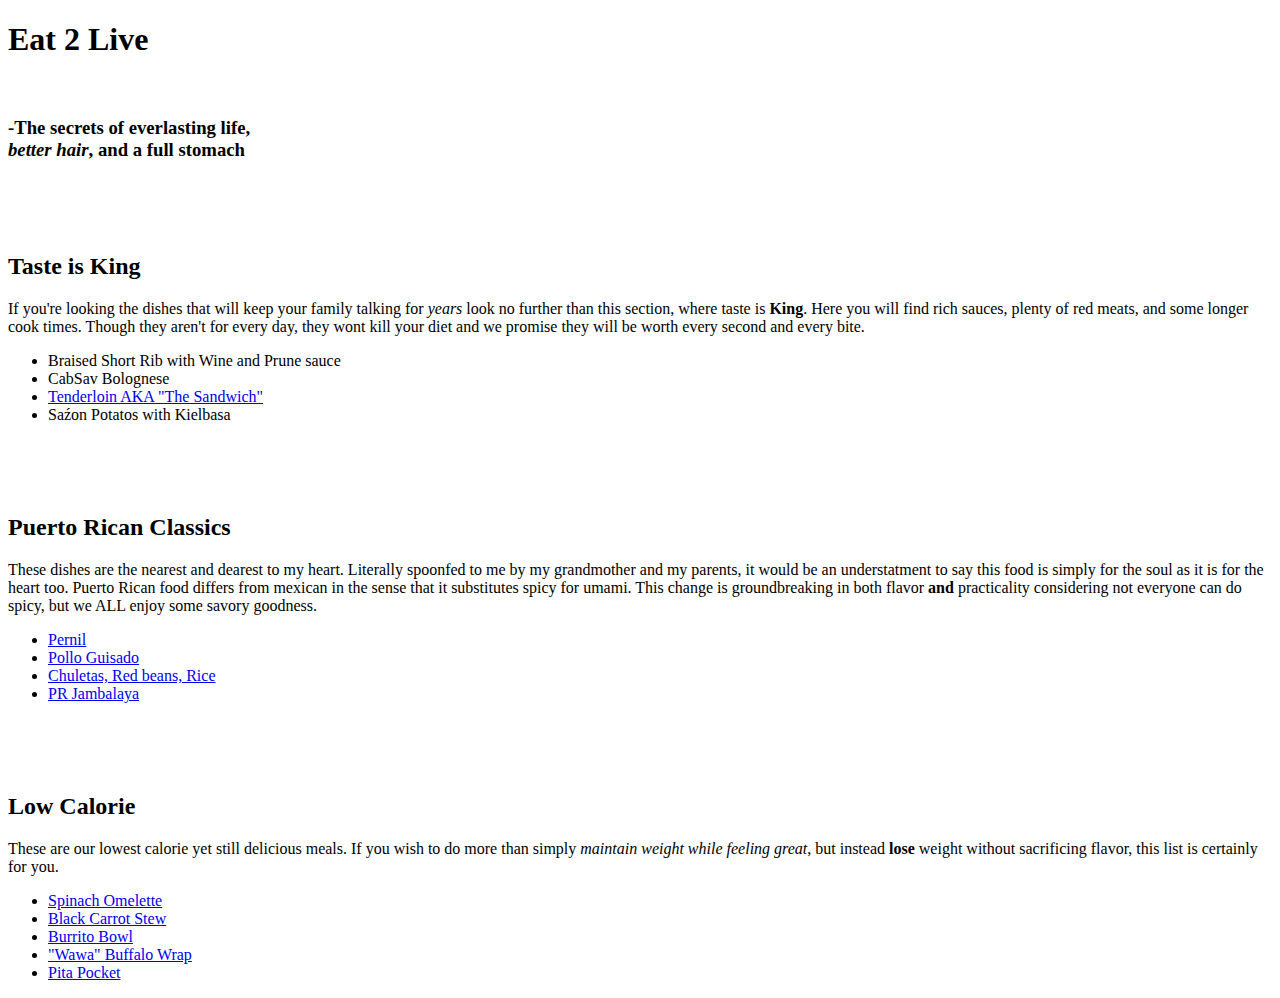
==== Eat2live.html/index.html @ 585082c5 "add files to git" ====
<!DOCTYPE html>
<html lang="en">
<head>
    <meta charset="UTF-8">
    <meta http-equiv="X-UA-Compatible" content="IE=edge">
    <meta name="viewport" content="width=device-width, initial-scale=1.0">
    <title>Eat2Live</title>
    <link rel="stylesheet" href="/Users/mine/Documents/Codecademy projects /Eat 2 Live /Resources/style.css">
    <link rel="preconnect" href="https://fonts.googleapis.com">
<link rel="preconnect" href="https://fonts.gstatic.com" crossorigin>
<link href="https://fonts.googleapis.com/css2?family=Kalam&display=swap" rel="stylesheet">
<link rel="preconnect" href="https://fonts.googleapis.com">
<link rel="preconnect" href="https://fonts.gstatic.com" crossorigin>
<link href="https://fonts.googleapis.com/css2?family=Domine:wght@600&display=swap" rel="stylesheet">


</head>

<body>
  <div id="banner">
    <div class="content">
    <h1 class="title">Eat 2 Live</h1>
    </div>
  </div>
    <br>
    <h3 class="main_quote">-The secrets of everlasting life,<br> <em>better hair</em>, and a <strong>full</strong> stomach</h3>
    <br><br><br>
    <span>
    <div class="Type">
      <h2>Taste is King</h2>
      <p class="description">If you're looking the dishes that will keep your family talking for <em>years</em>
        look no further than this section, where taste is <strong>King</strong>. Here you will find rich sauces, plenty of red meats, and some longer cook times. 
        Though they aren't for every day, they wont kill your diet and we promise they will be worth every second and every bite.

        
      </p>
      <ul class="Recipe">
        <li>Braised Short Rib with Wine and Prune sauce</li>
        <li>CabSav Bolognese</li>
        <li><a href="/Users/mine/Documents/Codecademy projects /Eat 2 Live /Eat2live.html/"The Sandwich".html" target="_blank">Tenderloin AKA "The Sandwich"</a></li>
        <li>Saźon Potatos with Kielbasa</li>
      </ul>
    </div>
    

    <br><br><br>
    <div class="Type">
        <h2>Puerto Rican Classics</h2>
        <p class="description">These dishes are the nearest and dearest to my heart. Literally spoonfed to me by my grandmother and my parents, it would be an understatment to say 
            this food is simply for the soul as it is for the heart too. Puerto Rican food differs from mexican in the sense that it substitutes spicy for umami. This change is groundbreaking in both flavor
            <strong>and</strong> practicality considering not everyone can do spicy, but we ALL enjoy some savory goodness.
        </p>
        <ul class="Recipe">
            <li><a href="/Users/mine/Documents/Codecademy projects /Eat 2 Live /Eat2live.html/pernil.html" target="_blank"> Pernil</a></li>
            <li><a href="/Users/mine/Documents/Codecademy projects /Eat 2 Live /Eat2live.html/Pollo Guisado.html" target="_blank">Pollo Guisado</a></li>
            <li><a href="/Users/mine/Documents/Codecademy projects /Eat 2 Live /Eat2live.html/CRR.html" target="_blank">Chuletas, Red beans, Rice</a></li>
            <li><a href="/Users/mine/Documents/Codecademy projects /Eat 2 Live /Eat2live.html/PR Jambalaya.html" target="_blank">PR Jambalaya</a></li>
        </ul>
    </div> 
    <br><br><br>
    <div class="Type">
        <h2>Low Calorie</h2>
        <p class="description">These are our lowest calorie yet still delicious meals. If you wish to do more than simply
            <em>maintain weight while feeling great</em>, but instead <strong>lose</strong> weight without sacrificing flavor, this list is certainly for you. 
        </p>
        <ul class="Recipe">
            <li><a href="/Users/mine/Documents/Codecademy projects /Eat 2 Live /Eat2live.html/omelette.html" target="_blank"> Spinach Omelette</a></li>
            <li><a href="/Users/mine/Documents/Codecademy projects /Eat 2 Live /Eat2live.html/Black Carrot.html" target="_blank"> Black Carrot Stew</a></li>
            <li><a href="/Users/mine/Documents/Codecademy projects /Eat 2 Live /Eat2live.html/burrito.html" target="_blank"> Burrito Bowl</a></li>
            <li><a href="/Users/mine/Documents/Codecademy projects /Eat 2 Live /Eat2live.html/wawa.html" target="_blank">"Wawa" Buffalo Wrap</a></li>
            <li><a href="/Users/mine/Documents/Codecademy projects /Eat 2 Live /Eat2live.html/Pita_Pocket.html" target="_blank">Pita Pocket</a></li>
        </ul>
    </div>
    

    

    
</body>
</html>
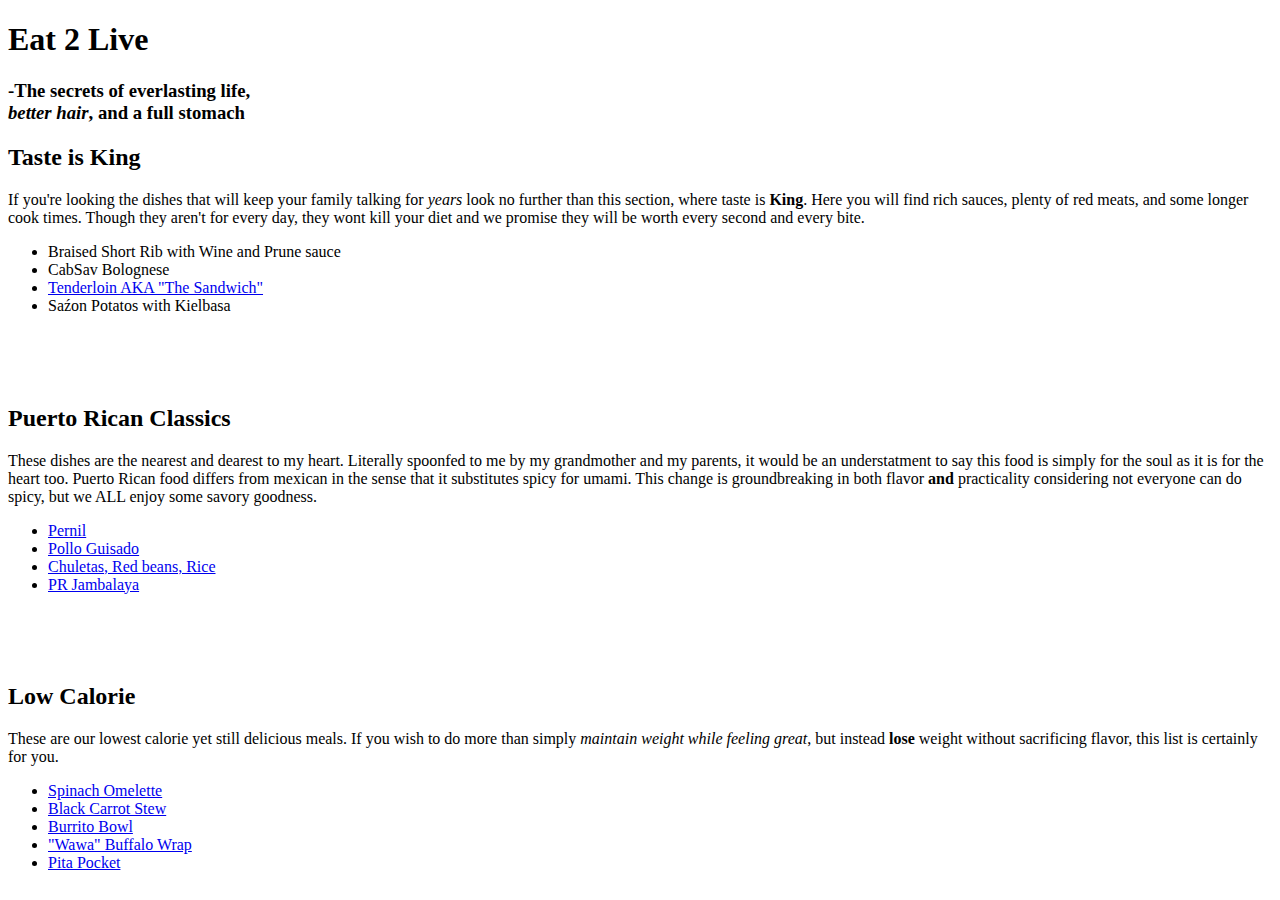
==== commit 4dc64b74: "fix sticky element on left of page and fix some alignment issues. Also fixed weird text issue with s" ====
--- a/Eat2live.html/index.html
+++ b/Eat2live.html/index.html
@@ -5,7 +5,7 @@
     <meta http-equiv="X-UA-Compatible" content="IE=edge">
     <meta name="viewport" content="width=device-width, initial-scale=1.0">
     <title>Eat2Live</title>
-    <link rel="stylesheet" href="/Users/mine/Documents/Codecademy projects /Eat 2 Live /Resources/style.css">
+    <link rel="stylesheet" href="C:\Users\JoseM\Eat-2-Live-\Resources\style.css">
     <link rel="preconnect" href="https://fonts.googleapis.com">
 <link rel="preconnect" href="https://fonts.gstatic.com" crossorigin>
 <link href="https://fonts.googleapis.com/css2?family=Kalam&display=swap" rel="stylesheet">
@@ -22,12 +22,9 @@
     <h1 class="title">Eat 2 Live</h1>
     </div>
   </div>
-    <br>
-    <h3 class="main_quote">-The secrets of everlasting life,<br> <em>better hair</em>, and a <strong>full</strong> stomach</h3>
-    <br><br><br>
-    <span>
-    <div class="Type">
-      <h2>Taste is King</h2>
+  <h3 class="main_quote">-The secrets of everlasting life,<br> <em>better hair</em>, and a <strong>full</strong> stomach</h3>
+  <div class="Type">
+    <h2>Taste is King</h2>
       <p class="description">If you're looking the dishes that will keep your family talking for <em>years</em>
         look no further than this section, where taste is <strong>King</strong>. Here you will find rich sauces, plenty of red meats, and some longer cook times. 
         Though they aren't for every day, they wont kill your diet and we promise they will be worth every second and every bite.
